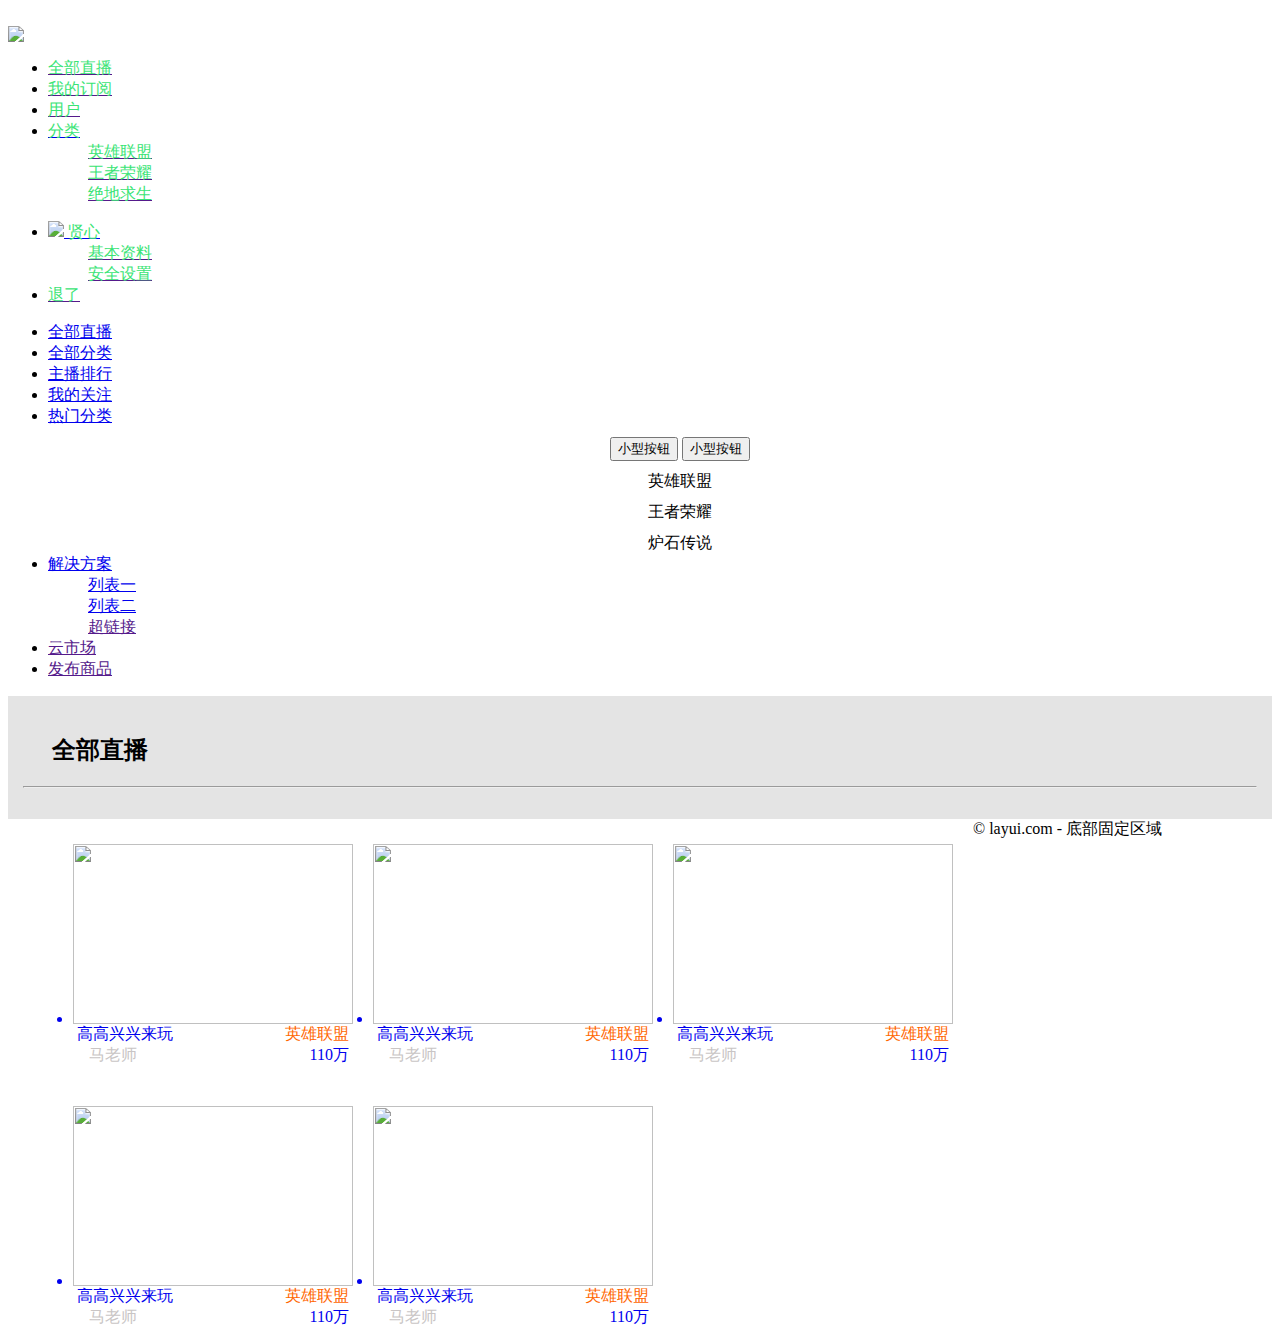
==== src/main/resources/templates/index.html @ 45073e9e "聚合直播开发过程第一次提交" ====
﻿﻿<!DOCTYPE html>
<html>
<head>
    <meta charset="utf-8"/>
    <meta name="viewport" content="width=device-width, initial-scale=1, maximum-scale=1" />
    <title>layout 后台大布局 - Layui</title>
    <link rel="stylesheet" href="css/layui.css" />
    <link rel="stylesheet" href="css/index.css" />
    <style>
        .site-doc-icon li {
            float: left;
            width: 280px;
            margin-top: 40px
        }

        .site-doc-icon li .layui-anim {
            width: 200px;
            height: 200px;
            line-height: 200px;
            margin: 0 auto 10px;
            text-align: center;
            background-color: #009688;
            cursor: pointer;
            color: #fff;
            border-radius: 50%;
        }
    </style>
</head>
<body class="layui-layout-body">
<div class="layui-layout layui-layout-admin">
    <div class="layui-header layui-bg-gray">
        <div class="layui-logo"><img src="test.png"/></div>
        <!-- 头部区域（可配合layui已有的水平导航） -->
        <ul class="layui-nav layui-layout-left ">
            <li class="layui-nav-item layui-font-black"><a href=""><font style="color:#3AE475">全部直播</font></a></li>
            <li class="layui-nav-item"><a href=""><font style="color:#3AE475">我的订阅</font></a></li>
            <li class="layui-nav-item"><a href=""><font style="color:#3AE475">用户</font></a></li>
            <li class="layui-nav-item">
                <a href="javascript:;"><font style="color:#3AE475">分类</font></a>
                <dl class="layui-nav-child">
                    <dd><a href=""><font style="color:#3AE475">英雄联盟</font></a></dd>
                    <dd><a href=""><font style="color:#3AE475">王者荣耀</font></a></dd>
                    <dd><a href=""><font style="color:#3AE475">绝地求生</font></a></dd>
                </dl>
            </li>
        </ul>
        <ul class="layui-nav layui-layout-right">
            <li class="layui-nav-item">
                <a href="javascript:;">
                    <img src="http://t.cn/RCzsdCq" class="layui-nav-img"/><font style="color:#3AE475">
                    贤心</font>
                </a>
                <dl class="layui-nav-child">
                    <dd><a href=""><font style="color:#3AE475">基本资料</font></a></dd>
                    <dd><a href=""><font style="color:#3AE475">安全设置</font></a></dd>
                </dl>
            </li>
            <li class="layui-nav-item"><a href=""><font style="color:#3AE475">退了</font></a></li>
        </ul>
    </div>

    <div class="layui-side layui-bg-black">
        <div class="layui-side-scroll">
            <!-- 左侧导航区域（可配合layui已有的垂直导航） -->
            <ul class="layui-nav layui-nav-tree" lay-filter="test">
                <li class="layui-nav-item layui-nav-itemed">
                    <a class="" href="javascript:;">全部直播</a>
                </li>
                <li class="layui-nav-item layui-nav-itemed">
                    <a class="" href="javascript:;">全部分类</a>
                </li>
                <li class="layui-nav-item layui-nav-itemed">
                    <a class="" href="javascript:;">主播排行</a>
                </li>
                <li class="layui-nav-item layui-nav-itemed">
                    <a class="" href="javascript:;">我的关注</a>
                </li>
                <li class="layui-nav-item layui-nav-itemed">
                    <a class="" href="javascript:;">热门分类</a>
                    <dl class="layui-nav-child">
                        <dd style="text-align: center;margin-top: 10px">
                            <button class="layui-btn layui-btn-primary layui-btn-sm">小型按钮</button>
                            <button class="layui-btn layui-btn-primary layui-btn-sm">小型按钮</button>
                        </dd>
                        <dd style="text-align: center;margin-top: 10px">
                            英雄联盟
                        </dd>
                        <dd style="text-align: center;margin-top: 10px">
                            王者荣耀
                        </dd>
                        <dd style="text-align: center;margin-top: 10px">
                            炉石传说
                        </dd>

                    </dl>
                </li>
                <li class="layui-nav-item">
                    <a href="javascript:;">解决方案</a>
                    <dl class="layui-nav-child">
                        <dd><a href="javascript:;">列表一</a></dd>
                        <dd><a href="javascript:;">列表二</a></dd>
                        <dd><a href="">超链接</a></dd>
                    </dl>
                </li>
                <li class="layui-nav-item"><a href="">云市场</a></li>
                <li class="layui-nav-item"><a href="">发布商品</a></li>
            </ul>
        </div>
    </div>

    <div class="layui-body" style="background-color: #e4e4e4 ">
        <!-- 内容主体区域 -->
        <div style="padding: 15px;">

            <h2><i class="layui-icon" style="color:#f60;font-size: 30px; ">&#xe6ed;</i>&nbsp;全部直播</h2>
            <hr class="layui-bg-orange"/>
            <ul class="site-doc-icon" style="margin-left:10px">
                <a href="#">
                    <li style="margin-right: 20px" >
                        <div class="show" >
                            <div style="position:relative;" id="fuck">
                                <img src="https://rpic.douyucdn.cn/alrpic/171221/787579_2100.jpg" height="180px" width="280px"/>
                                <div style="position:absolute;width:100px;height:100px;z-indent:2;left:110px;top:70px;">

                                    <i class="layui-icon" id="star" style="font-size:50px;color: white;display: none">&#xe652;</i>
                                </div>
                            </div>

                            <div>
                                <div style="float: left"><span>&nbsp;高高兴兴来玩</span></div>
                                <div style="float: right;color:#f60"><span>英雄联盟&nbsp;</span></div>
                            </div>
                            <div style="clear:both">
                                <div style="float: left"><span style="color: #C9C5C5">&nbsp;<i class="layui-icon">&#xe612;</i>马老师</span>
                                </div>
                                <div style="float:right"><i class="layui-icon" style="color: red"> &#xe756;</i>110万&nbsp;
                                </div>
                            </div>

                        </div>
                    </li>
                </a>
                <a href="#">
                    <li style="margin-right: 20px" >
                        <div class="show" >
                            <div style="position:relative;" id="fuck">
                                <img src="https://rpic.douyucdn.cn/alrpic/171221/787579_2100.jpg" height="180px" width="280px"/>
                                <div style="position:absolute;width:100px;height:100px;z-indent:2;left:110px;top:70px;">

                                    <i class="layui-icon" id="star" style="font-size:50px;color: white;display: none">&#xe652;</i>
                                </div>
                            </div>

                            <div>
                                <div style="float: left"><span>&nbsp;高高兴兴来玩</span></div>
                                <div style="float: right;color:#f60"><span>英雄联盟&nbsp;</span></div>
                            </div>
                            <div style="clear:both">
                                <div style="float: left"><span style="color: #C9C5C5">&nbsp;<i class="layui-icon">&#xe612;</i>马老师</span>
                                </div>
                                <div style="float:right"><i class="layui-icon" style="color: red"> &#xe756;</i>110万&nbsp;
                                </div>
                            </div>

                        </div>
                    </li>
                </a>
                <a href="#">
                    <li style="margin-right: 20px" >
                        <div class="show" >
                            <div style="position:relative;" id="fuck">
                                <img src="https://rpic.douyucdn.cn/alrpic/171221/787579_2100.jpg" height="180px" width="280px"/>
                                <div style="position:absolute;width:100px;height:100px;z-indent:2;left:110px;top:70px;">

                                    <i class="layui-icon" id="star" style="font-size:50px;color: white;display: none">&#xe652;</i>
                                </div>
                            </div>

                            <div>
                                <div style="float: left"><span>&nbsp;高高兴兴来玩</span></div>
                                <div style="float: right;color:#f60"><span>英雄联盟&nbsp;</span></div>
                            </div>
                            <div style="clear:both">
                                <div style="float: left"><span style="color: #C9C5C5">&nbsp;<i class="layui-icon">&#xe612;</i>马老师</span>
                                </div>
                                <div style="float:right"><i class="layui-icon" style="color: red"> &#xe756;</i>110万&nbsp;
                                </div>
                            </div>

                        </div>
                    </li>
                </a>
                <a href="#">
                    <li style="margin-right: 20px" >
                        <div class="show" >
                            <div style="position:relative;" id="fuck">
                                <img src="https://rpic.douyucdn.cn/alrpic/171221/787579_2100.jpg" height="180px" width="280px"/>
                                <div style="position:absolute;width:100px;height:100px;z-indent:2;left:110px;top:70px;">

                                    <i class="layui-icon" id="star" style="font-size:50px;color: white;display: none">&#xe652;</i>
                                </div>
                            </div>

                            <div>
                                <div style="float: left"><span>&nbsp;高高兴兴来玩</span></div>
                                <div style="float: right;color:#f60"><span>英雄联盟&nbsp;</span></div>
                            </div>
                            <div style="clear:both">
                                <div style="float: left"><span style="color: #C9C5C5">&nbsp;<i class="layui-icon">&#xe612;</i>马老师</span>
                                </div>
                                <div style="float:right"><i class="layui-icon" style="color: red"> &#xe756;</i>110万&nbsp;
                                </div>
                            </div>

                        </div>
                    </li>
                </a>
                <a href="#">
                    <li style="margin-right: 20px" >
                        <div class="show" >
                            <div style="position:relative;" id="fuck">
                                <img src="https://rpic.douyucdn.cn/alrpic/171221/787579_2100.jpg" height="180px" width="280px"/>
                                <div style="position:absolute;width:100px;height:100px;z-indent:2;left:110px;top:70px;">

                                    <i class="layui-icon" id="star" style="font-size:50px;color: white;display: none">&#xe652;</i>
                                </div>
                            </div>

                            <div>
                                <div style="float: left"><span>&nbsp;高高兴兴来玩</span></div>
                                <div style="float: right;color:#f60"><span>英雄联盟&nbsp;</span></div>
                            </div>
                            <div style="clear:both">
                                <div style="float: left"><span style="color: #C9C5C5">&nbsp;<i class="layui-icon">&#xe612;</i>马老师</span>
                                </div>
                                <div style="float:right"><i class="layui-icon" style="color: red"> &#xe756;</i>110万&nbsp;
                                </div>
                            </div>

                        </div>
                    </li>
                </a>





            </ul>


        </div>
    </div>

    <div class="layui-footer">
        <!-- 底部固定区域 -->
        © layui.com - 底部固定区域
    </div>
</div>
<script src="layui.js"></script>
<script src="http://apps.bdimg.com/libs/jquery/2.1.4/jquery.min.js"></script>
<script>
    //JavaScript代码区域
    layui.use('element', function () {
        var element = layui.element;

    });
</script>

<script>
    $("#fuck").mouseover(
        function(){
            $("#star").fadeIn("slow");
        }
    );
    $("#fuck").mouseleave(
        function(){
            $("#star").fadeOut("slow");
        }
    );


</script>
</body>
</html>
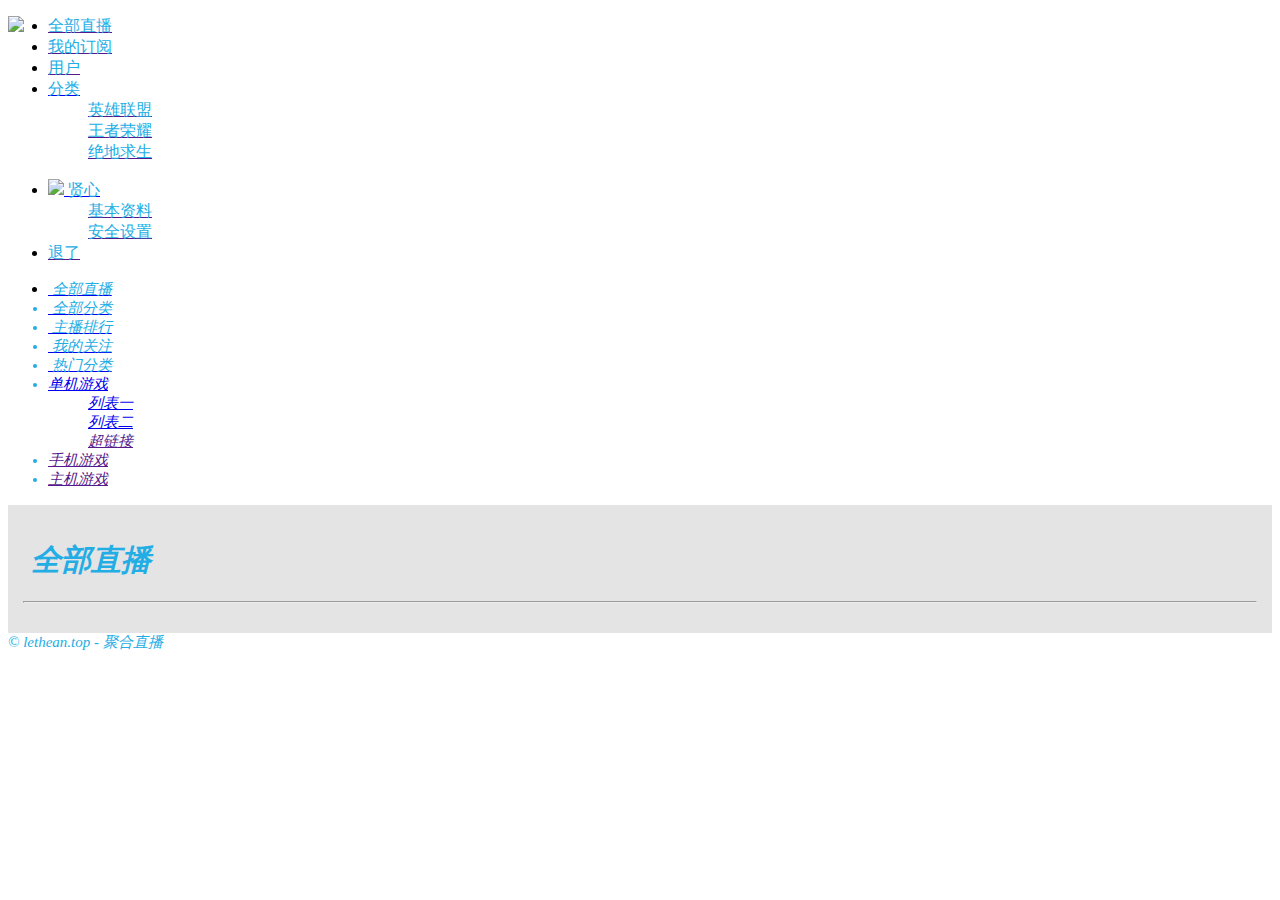
==== commit 64b6b84f: "增加聊天功能（弹幕）" ====
--- a/src/main/resources/templates/index.html
+++ b/src/main/resources/templates/index.html
@@ -1,11 +1,14 @@
-﻿﻿<!DOCTYPE html>
-<html>
+﻿<!DOCTYPE HTML>
+<html xmlns:th="http://www.thymeleaf.org">
 <head>
     <meta charset="utf-8"/>
-    <meta name="viewport" content="width=device-width, initial-scale=1, maximum-scale=1" />
-    <title>layout 后台大布局 - Layui</title>
-    <link rel="stylesheet" href="css/layui.css" />
-    <link rel="stylesheet" href="css/index.css" />
+    <meta name="viewport" content="width=device-width, initial-scale=1, maximum-scale=1"/>
+    <title>全部直播-Lethean</title>
+    <link rel="stylesheet" href="css/layui.css"/>
+    <link rel="stylesheet" href="css/index.css"/>
+    <!--ioc图标库-->
+    <link rel="stylesheet" href="http://code.ionicframework.com/ionicons/2.0.1/css/ionicons.min.css"/>
+
     <style>
         .site-doc-icon li {
             float: left;
@@ -29,33 +32,33 @@
 <body class="layui-layout-body">
 <div class="layui-layout layui-layout-admin">
     <div class="layui-header layui-bg-gray">
-        <div class="layui-logo"><img src="test.png"/></div>
+        <div class="layui-logo"><img src="images/logo.svg" style="float: left;margin-left: 0px"/></div>
         <!-- 头部区域（可配合layui已有的水平导航） -->
         <ul class="layui-nav layui-layout-left ">
-            <li class="layui-nav-item layui-font-black"><a href=""><font style="color:#3AE475">全部直播</font></a></li>
-            <li class="layui-nav-item"><a href=""><font style="color:#3AE475">我的订阅</font></a></li>
-            <li class="layui-nav-item"><a href=""><font style="color:#3AE475">用户</font></a></li>
+            <li class="layui-nav-item layui-font-black"><a href=""><font style="color:#23ade5">全部直播</font></a></li>
+            <li class="layui-nav-item"><a href=""><font style="color:#23ade5">我的订阅</font></a></li>
+            <li class="layui-nav-item"><a href=""><font style="color:#23ade5">用户</font></a></li>
             <li class="layui-nav-item">
-                <a href="javascript:;"><font style="color:#3AE475">分类</font></a>
+                <a href="javascript:;"><font style="color:#23ade5">分类</font></a>
                 <dl class="layui-nav-child">
-                    <dd><a href=""><font style="color:#3AE475">英雄联盟</font></a></dd>
-                    <dd><a href=""><font style="color:#3AE475">王者荣耀</font></a></dd>
-                    <dd><a href=""><font style="color:#3AE475">绝地求生</font></a></dd>
+                    <dd><a href=""><font style="color:#23ade5">英雄联盟</font></a></dd>
+                    <dd><a href=""><font style="color:#23ade5">王者荣耀</font></a></dd>
+                    <dd><a href=""><font style="color:#23ade5">绝地求生</font></a></dd>
                 </dl>
             </li>
         </ul>
         <ul class="layui-nav layui-layout-right">
             <li class="layui-nav-item">
                 <a href="javascript:;">
-                    <img src="http://t.cn/RCzsdCq" class="layui-nav-img"/><font style="color:#3AE475">
+                    <img src="http://t.cn/RCzsdCq" class="layui-nav-img"/><font style="color:#23ade5">
                     贤心</font>
                 </a>
                 <dl class="layui-nav-child">
-                    <dd><a href=""><font style="color:#3AE475">基本资料</font></a></dd>
-                    <dd><a href=""><font style="color:#3AE475">安全设置</font></a></dd>
+                    <dd><a href=""><font style="color:#23ade5">基本资料</font></a></dd>
+                    <dd><a href=""><font style="color:#23ade5">安全设置</font></a></dd>
                 </dl>
             </li>
-            <li class="layui-nav-item"><a href=""><font style="color:#3AE475">退了</font></a></li>
+            <li class="layui-nav-item"><a href=""><font style="color:#23ade5">退了</font></a></li>
         </ul>
     </div>
 
@@ -64,46 +67,49 @@
             <!-- 左侧导航区域（可配合layui已有的垂直导航） -->
             <ul class="layui-nav layui-nav-tree" lay-filter="test">
                 <li class="layui-nav-item layui-nav-itemed">
-                    <a class="" href="javascript:;">全部直播</a>
-                </li>
-                <li class="layui-nav-item layui-nav-itemed">
-                    <a class="" href="javascript:;">全部分类</a>
-                </li>
-                <li class="layui-nav-item layui-nav-itemed">
-                    <a class="" href="javascript:;">主播排行</a>
-                </li>
-                <li class="layui-nav-item layui-nav-itemed">
-                    <a class="" href="javascript:;">我的关注</a>
-                </li>
-                <li class="layui-nav-item layui-nav-itemed">
-                    <a class="" href="javascript:;">热门分类</a>
-                    <dl class="layui-nav-child">
-                        <dd style="text-align: center;margin-top: 10px">
-                            <button class="layui-btn layui-btn-primary layui-btn-sm">小型按钮</button>
-                            <button class="layui-btn layui-btn-primary layui-btn-sm">小型按钮</button>
-                        </dd>
-                        <dd style="text-align: center;margin-top: 10px">
-                            英雄联盟
-                        </dd>
-                        <dd style="text-align: center;margin-top: 10px">
-                            王者荣耀
-                        </dd>
-                        <dd style="text-align: center;margin-top: 10px">
-                            炉石传说
-                        </dd>
+                    <a class="" href="/index">
+                        <i class="ion-ios-videocam" style="color: #23ade5;font-size: 15px;"/>
+                        &nbsp;全部直播
+                    </a>
+                </li>
+                <li class="layui-nav-item layui-nav-itemed">
+                    <a class="" href="/toLiveType">
+                        <i class="ion-social-windows" style="color: #23ade5;font-size: 15px;"/>
+                        &nbsp;全部分类
+                    </a>
+                </li>
+                <li class="layui-nav-item layui-nav-itemed">
+                    <a class="" href="javascript:;">
+                        <i class="ion-trophy" style="color: #23ade5;font-size: 15px;"/>
+                        &nbsp;主播排行
+                    </a>
+                </li>
+                <li class="layui-nav-item layui-nav-itemed">
+                    <a class="" href="javascript:;">
+                        <i class="ion-ios-heart" style="color: #23ade5;font-size: 15px;"/>
+                        &nbsp;我的关注
+                    </a>
+                </li>
+                <li class="layui-nav-item layui-nav-itemed">
+                    <a class="" href="javascript:;">
+                        <i class="ion-ios-flame" style="color: #23ade5;font-size: 15px;"/>
+                        &nbsp;热门分类
+                    </a>
+                    <dl class="cateType layui-nav-child">
+
 
                     </dl>
                 </li>
                 <li class="layui-nav-item">
-                    <a href="javascript:;">解决方案</a>
+                    <a href="javascript:;">单机游戏</a>
                     <dl class="layui-nav-child">
                         <dd><a href="javascript:;">列表一</a></dd>
                         <dd><a href="javascript:;">列表二</a></dd>
                         <dd><a href="">超链接</a></dd>
                     </dl>
                 </li>
-                <li class="layui-nav-item"><a href="">云市场</a></li>
-                <li class="layui-nav-item"><a href="">发布商品</a></li>
+                <li class="layui-nav-item"><a href="">手机游戏</a></li>
+                <li class="layui-nav-item"><a href="">主机游戏</a></li>
             </ul>
         </div>
     </div>
@@ -112,138 +118,9 @@
         <!-- 内容主体区域 -->
         <div style="padding: 15px;">
 
-            <h2><i class="layui-icon" style="color:#f60;font-size: 30px; ">&#xe6ed;</i>&nbsp;全部直播</h2>
-            <hr class="layui-bg-orange"/>
+            <h1><i class="ion-social-youtube" style="color:#23ade5;font-size: 30px; "></i>&nbsp;全部直播</h1>
+            <hr class="layui-bg-blue"/>
             <ul class="site-doc-icon" style="margin-left:10px">
-                <a href="#">
-                    <li style="margin-right: 20px" >
-                        <div class="show" >
-                            <div style="position:relative;" id="fuck">
-                                <img src="https://rpic.douyucdn.cn/alrpic/171221/787579_2100.jpg" height="180px" width="280px"/>
-                                <div style="position:absolute;width:100px;height:100px;z-indent:2;left:110px;top:70px;">
-
-                                    <i class="layui-icon" id="star" style="font-size:50px;color: white;display: none">&#xe652;</i>
-                                </div>
-                            </div>
-
-                            <div>
-                                <div style="float: left"><span>&nbsp;高高兴兴来玩</span></div>
-                                <div style="float: right;color:#f60"><span>英雄联盟&nbsp;</span></div>
-                            </div>
-                            <div style="clear:both">
-                                <div style="float: left"><span style="color: #C9C5C5">&nbsp;<i class="layui-icon">&#xe612;</i>马老师</span>
-                                </div>
-                                <div style="float:right"><i class="layui-icon" style="color: red"> &#xe756;</i>110万&nbsp;
-                                </div>
-                            </div>
-
-                        </div>
-                    </li>
-                </a>
-                <a href="#">
-                    <li style="margin-right: 20px" >
-                        <div class="show" >
-                            <div style="position:relative;" id="fuck">
-                                <img src="https://rpic.douyucdn.cn/alrpic/171221/787579_2100.jpg" height="180px" width="280px"/>
-                                <div style="position:absolute;width:100px;height:100px;z-indent:2;left:110px;top:70px;">
-
-                                    <i class="layui-icon" id="star" style="font-size:50px;color: white;display: none">&#xe652;</i>
-                                </div>
-                            </div>
-
-                            <div>
-                                <div style="float: left"><span>&nbsp;高高兴兴来玩</span></div>
-                                <div style="float: right;color:#f60"><span>英雄联盟&nbsp;</span></div>
-                            </div>
-                            <div style="clear:both">
-                                <div style="float: left"><span style="color: #C9C5C5">&nbsp;<i class="layui-icon">&#xe612;</i>马老师</span>
-                                </div>
-                                <div style="float:right"><i class="layui-icon" style="color: red"> &#xe756;</i>110万&nbsp;
-                                </div>
-                            </div>
-
-                        </div>
-                    </li>
-                </a>
-                <a href="#">
-                    <li style="margin-right: 20px" >
-                        <div class="show" >
-                            <div style="position:relative;" id="fuck">
-                                <img src="https://rpic.douyucdn.cn/alrpic/171221/787579_2100.jpg" height="180px" width="280px"/>
-                                <div style="position:absolute;width:100px;height:100px;z-indent:2;left:110px;top:70px;">
-
-                                    <i class="layui-icon" id="star" style="font-size:50px;color: white;display: none">&#xe652;</i>
-                                </div>
-                            </div>
-
-                            <div>
-                                <div style="float: left"><span>&nbsp;高高兴兴来玩</span></div>
-                                <div style="float: right;color:#f60"><span>英雄联盟&nbsp;</span></div>
-                            </div>
-                            <div style="clear:both">
-                                <div style="float: left"><span style="color: #C9C5C5">&nbsp;<i class="layui-icon">&#xe612;</i>马老师</span>
-                                </div>
-                                <div style="float:right"><i class="layui-icon" style="color: red"> &#xe756;</i>110万&nbsp;
-                                </div>
-                            </div>
-
-                        </div>
-                    </li>
-                </a>
-                <a href="#">
-                    <li style="margin-right: 20px" >
-                        <div class="show" >
-                            <div style="position:relative;" id="fuck">
-                                <img src="https://rpic.douyucdn.cn/alrpic/171221/787579_2100.jpg" height="180px" width="280px"/>
-                                <div style="position:absolute;width:100px;height:100px;z-indent:2;left:110px;top:70px;">
-
-                                    <i class="layui-icon" id="star" style="font-size:50px;color: white;display: none">&#xe652;</i>
-                                </div>
-                            </div>
-
-                            <div>
-                                <div style="float: left"><span>&nbsp;高高兴兴来玩</span></div>
-                                <div style="float: right;color:#f60"><span>英雄联盟&nbsp;</span></div>
-                            </div>
-                            <div style="clear:both">
-                                <div style="float: left"><span style="color: #C9C5C5">&nbsp;<i class="layui-icon">&#xe612;</i>马老师</span>
-                                </div>
-                                <div style="float:right"><i class="layui-icon" style="color: red"> &#xe756;</i>110万&nbsp;
-                                </div>
-                            </div>
-
-                        </div>
-                    </li>
-                </a>
-                <a href="#">
-                    <li style="margin-right: 20px" >
-                        <div class="show" >
-                            <div style="position:relative;" id="fuck">
-                                <img src="https://rpic.douyucdn.cn/alrpic/171221/787579_2100.jpg" height="180px" width="280px"/>
-                                <div style="position:absolute;width:100px;height:100px;z-indent:2;left:110px;top:70px;">
-
-                                    <i class="layui-icon" id="star" style="font-size:50px;color: white;display: none">&#xe652;</i>
-                                </div>
-                            </div>
-
-                            <div>
-                                <div style="float: left"><span>&nbsp;高高兴兴来玩</span></div>
-                                <div style="float: right;color:#f60"><span>英雄联盟&nbsp;</span></div>
-                            </div>
-                            <div style="clear:both">
-                                <div style="float: left"><span style="color: #C9C5C5">&nbsp;<i class="layui-icon">&#xe612;</i>马老师</span>
-                                </div>
-                                <div style="float:right"><i class="layui-icon" style="color: red"> &#xe756;</i>110万&nbsp;
-                                </div>
-                            </div>
-
-                        </div>
-                    </li>
-                </a>
-
-
-
-
 
             </ul>
 
@@ -253,7 +130,7 @@
 
     <div class="layui-footer">
         <!-- 底部固定区域 -->
-        © layui.com - 底部固定区域
+        © lethean.top - 聚合直播
     </div>
 </div>
 <script src="layui.js"></script>
@@ -265,20 +142,88 @@
 
     });
 </script>
-
 <script>
-    $("#fuck").mouseover(
-        function(){
-            $("#star").fadeIn("slow");
+
+
+    /**
+     * @param string
+     * @returns
+     * 截取过长字符串
+     */
+    function subLimit(string) {
+        var objLength = string.length;
+        var num = 12;
+        if (objLength > num) {
+            string = string.substring(0, num) + "...";
         }
-    );
-    $("#fuck").mouseleave(
-        function(){
-            $("#star").fadeOut("slow");
-        }
-    );
-
-
+        return string;
+    }
 </script>
+<script>
+
+    $(function () {
+        
+        $.post("/toCateType",function (data) {
+            //在for循环语句前后添加/* <![CDATA[ */ 和 /* ]]> */避免与Thymeleaf冲突
+            /* <![CDATA[ */
+            for(var i = 0;i<data.length;i = i + 2){
+                $(".cateType").append('<dd class="button" style="background-color:transparent;">'+
+                    ' <button class="layui-btn-sm layui-btn-normal layui-btn-radius">'+data[i].typeName+'</button>'+
+                    ' <button class="layui-btn-sm layui-btn-normal layui-btn-radius">'+data[i+1].typeName+'</button>'+
+                    '</dd>'
+                )
+            }
+            /* ]]> */
+//            $.each(data, function (index, type){
+//                $(".cateType").append('<dd class="button" style="background-color:transparent;">'+
+//                                            ' <button class="layui-btn-sm layui-btn-normal layui-btn-radius">'+type.typeName+'</button>'+
+//                                      '</dd>'
+//                     )
+//                })
+        })
+
+        $.post("/getLiveList", function (data) {
+
+            $.each(data, function (index, live) {
+                $(".site-doc-icon").append('<a class="play" href="/liveDetail/'+live.id+'">' +
+                    ' <li style="margin-right: 20px" >' +
+                    ' <div class="show" >' +
+                    ' <div style="position:relative;" >' +
+                    ' <img src="' + live.picUrl + '" height="180px" width="280px"/>' +
+                    ' <div style="position:absolute;width:100px;height:100px;z-indent:2;left:41%;top:37%;">' +
+                    ' <i class="star layui-icon" style="font-size:50px;color: white;display: none">&#xe652;</i>' +
+                    ' </div>' +
+                    ' </div>' +
+                    ' <div>' +
+                    ' <div style="float: left"><span>&nbsp;' + subLimit(live.liveTitle) + '</span></div>' +
+                    ' <div style="float: right;color:#23ade5"><span>' + live.type + '&nbsp;</span></div>' +
+                    ' </div>' +
+                    ' <div style="clear:both">' +
+                    ' <div style="float: left"><span style="color: #C9C5C5">&nbsp;<i class="ion-android-contact"></i>' + live.personName + '</span>' +
+                    ' </div>' +
+                    ' <div style="float:right"><i class="ion-fireball" style="color: #23ade5"></i>&nbsp;' + live.showNum + '&nbsp;' +
+                    ' </div>' +
+                    ' </div>' +
+                    ' </div>' +
+                    ' </li>' +
+                    ' </a>');
+            })
+            //  加载完后添加事件（有点气）
+            $(".play").mouseover(
+                function () {
+                    $(this).find(".star").fadeIn("slow");
+                }
+            );
+            $(".play").mouseleave(
+                function () {
+                    $(this).find(".star").fadeOut("slow");
+                }
+            );
+        })
+
+    });
+
+</script>
+
 </body>
 </html>